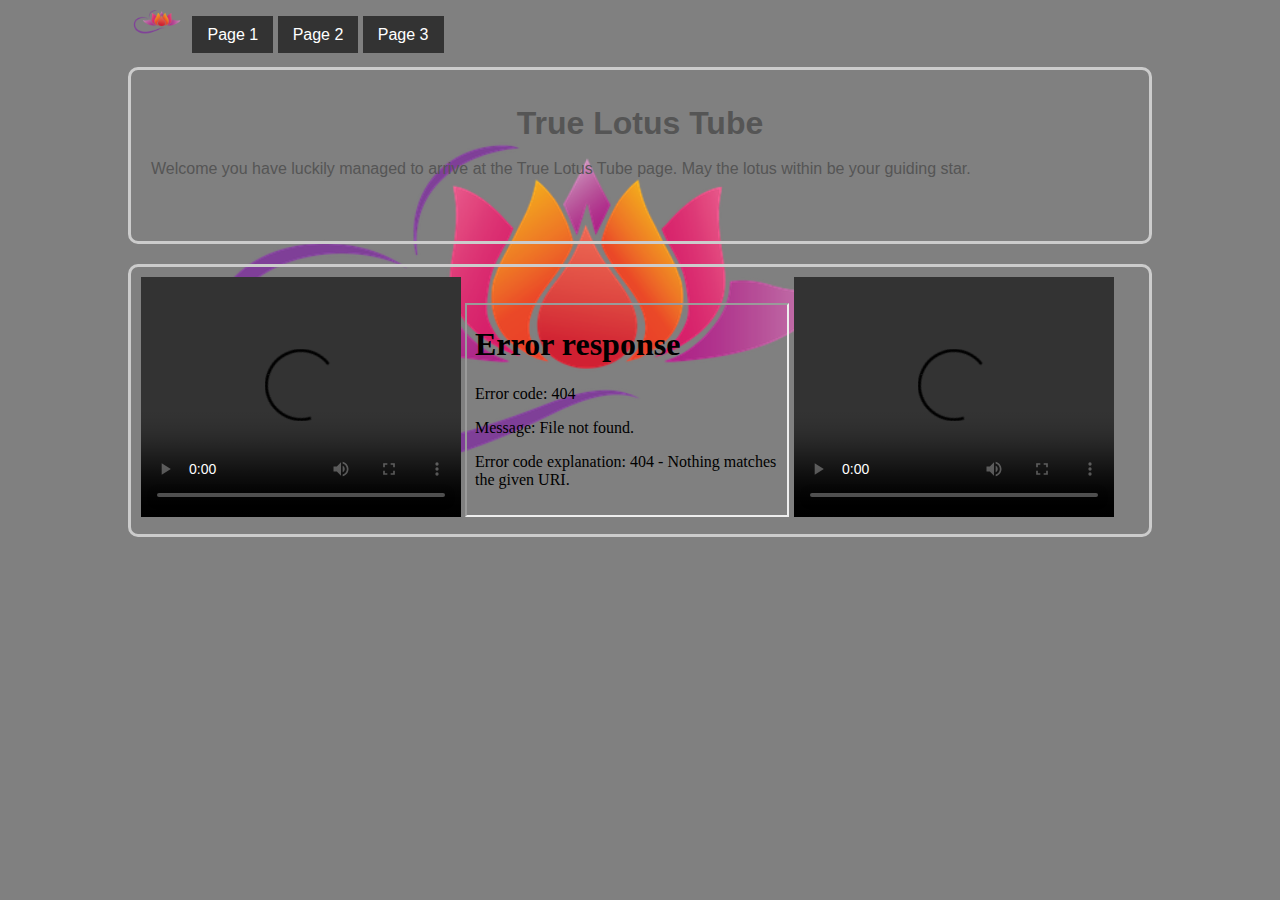
==== html/page3.html @ 52a582c6 "first commit" ====
<!DOCTYPE html>
<html>
    <head>
        <link rel="stylesheet" href="../css/main.css">
        <title>True Lotus Tube</title>
    </head>
    <body>
        <div class="container">
            <nav>
                <a href="index.html"> 
                    <img src="../images/lotuslogo.png" alt="Lotus Homepage" height="40" width="60">
                </a> 
                <a class ="button" href="page1.html">Page 1</a> 
                <a class ="button" href="page2.html">Page 2</a> 
                <a class ="button" href="page3.html">Page 3</a>
            </nav>
            <div class="box-1">
                <h1>True Lotus Tube</h1>
                <p>Welcome you have luckily managed to arrive at the True Lotus Tube page. May the lotus within be your guiding star.</p>
                <br>
            </div> 

            <div class="video-1">
                <video width="320" height="240" controls>
                        <source src="../videos/spikyPexel.mp4" type="video/mp4">
                </video>
                <iframe width="320" height="210" src="../videos/thunderPexel.mp4"></iframe>
                <video width="320" height="240" controls>
                        <source src="../videos/wavePexel.mp4" type="video/mp4">
                </video>
            </div>

        </div>
    </body>

</html>
---- css/main.css ----
h1{
    text-align: center;
    font-weight: bold;
}

body{
    background-color: gray;
    color: #555555;
    font-family: Arial, Helvetica, sans-serif;
    font-weight: normal;
    line-height: 1.5em; 
    margin:0; 
}

a{
    text-decoration: none;
    color:#000;
}
a:active{
    color: red;
}

nav{
    margin-top:20;
}

.clr{
    clear:both;
}

.button{
    background-color: #333;
    color: #fff;
    padding:10px 15px;
    border:none;
}

.container{
    width: 80%;
    margin:auto;
    background-image: url("../images/lotuslogo.png");
    background-repeat: no-repeat;
    background-size: 80%;
}
.video-1{
    display: block;
    margin: 0 auto;
    border:3px #ccc solid;
    padding:10px;
    border-radius: 10px;
        
}

.box-1{
    border: 3px solid #ccc;
    padding: 20px;
    margin:20px 0;
    border-radius: 10px;
}

.categories{
    border:3px #ccc solid;
    padding:10px;
    border-radius: 10px;
}
.categories h2{
    text-align: center;
}
.categories ul{
    list-style: none;
}
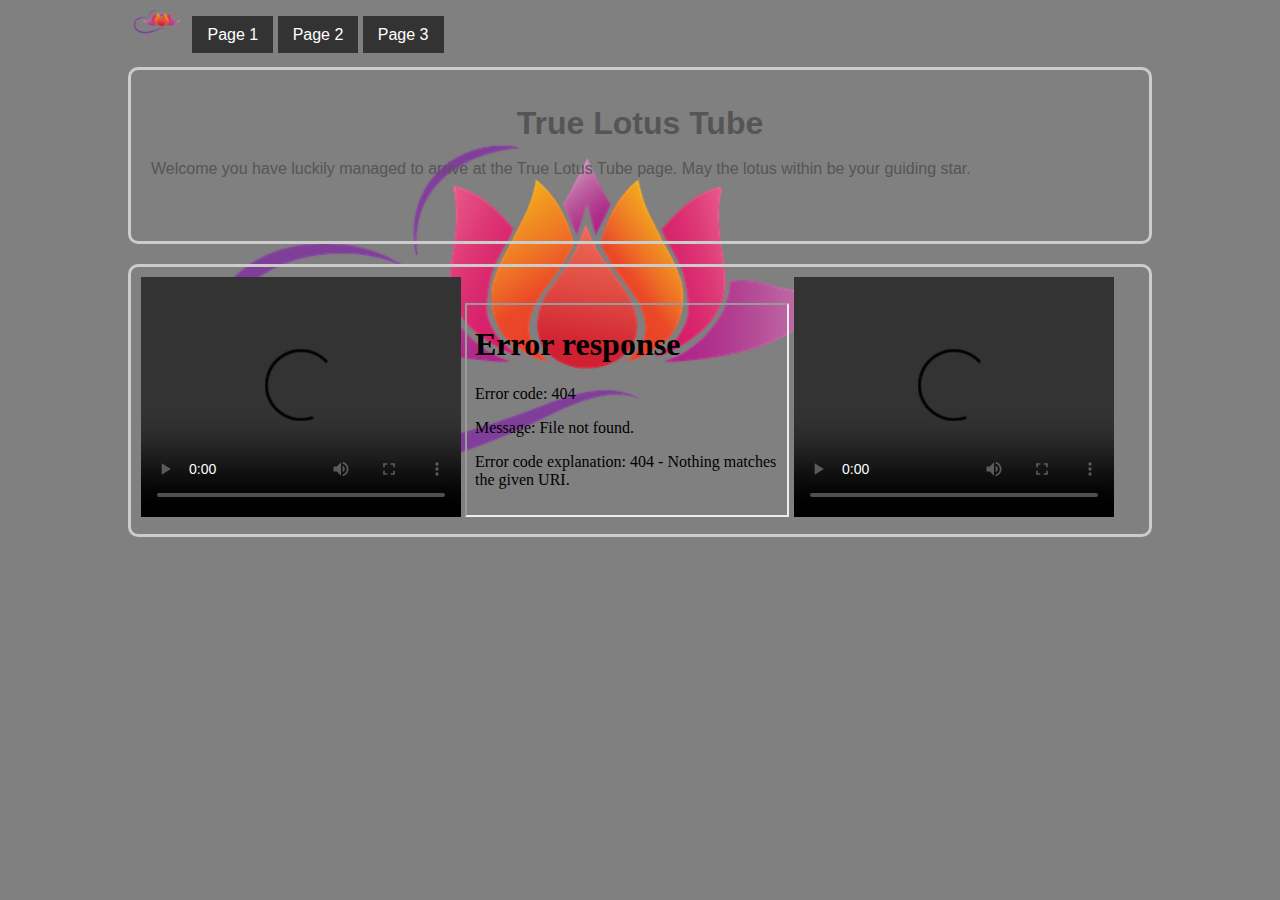
==== commit 41055d76: "changed file structure and improved code layout" ====
--- a/html/page3.html
+++ b/html/page3.html
@@ -24,13 +24,11 @@
                 <video width="320" height="240" controls>
                         <source src="../videos/spikyPexel.mp4" type="video/mp4">
                 </video>
-                <iframe width="320" height="210" src="../videos/thunderPexel.mp4"></iframe>
+                <iframe width="320" height="210" src="../videos/planePexel.mp4"></iframe>
                 <video width="320" height="240" controls>
-                        <source src="../videos/wavePexel.mp4" type="video/mp4">
+                        <source src="../videos/firePexel.mp4" type="video/mp4">
                 </video>
             </div>
-
         </div>
     </body>
-
 </html>--- a/css/main.css
+++ b/css/main.css
@@ -2,7 +2,6 @@
     text-align: center;
     font-weight: bold;
 }
-
 body{
     background-color: gray;
     color: #555555;
@@ -11,7 +10,6 @@
     line-height: 1.5em; 
     margin:0; 
 }
-
 a{
     text-decoration: none;
     color:#000;
@@ -19,22 +17,18 @@
 a:active{
     color: red;
 }
-
 nav{
     margin-top:20;
 }
-
 .clr{
     clear:both;
 }
-
 .button{
     background-color: #333;
     color: #fff;
     padding:10px 15px;
     border:none;
 }
-
 .container{
     width: 80%;
     margin:auto;
@@ -47,17 +41,14 @@
     margin: 0 auto;
     border:3px #ccc solid;
     padding:10px;
-    border-radius: 10px;
-        
+    border-radius: 10px;        
 }
-
 .box-1{
     border: 3px solid #ccc;
     padding: 20px;
     margin:20px 0;
     border-radius: 10px;
 }
-
 .categories{
     border:3px #ccc solid;
     padding:10px;
